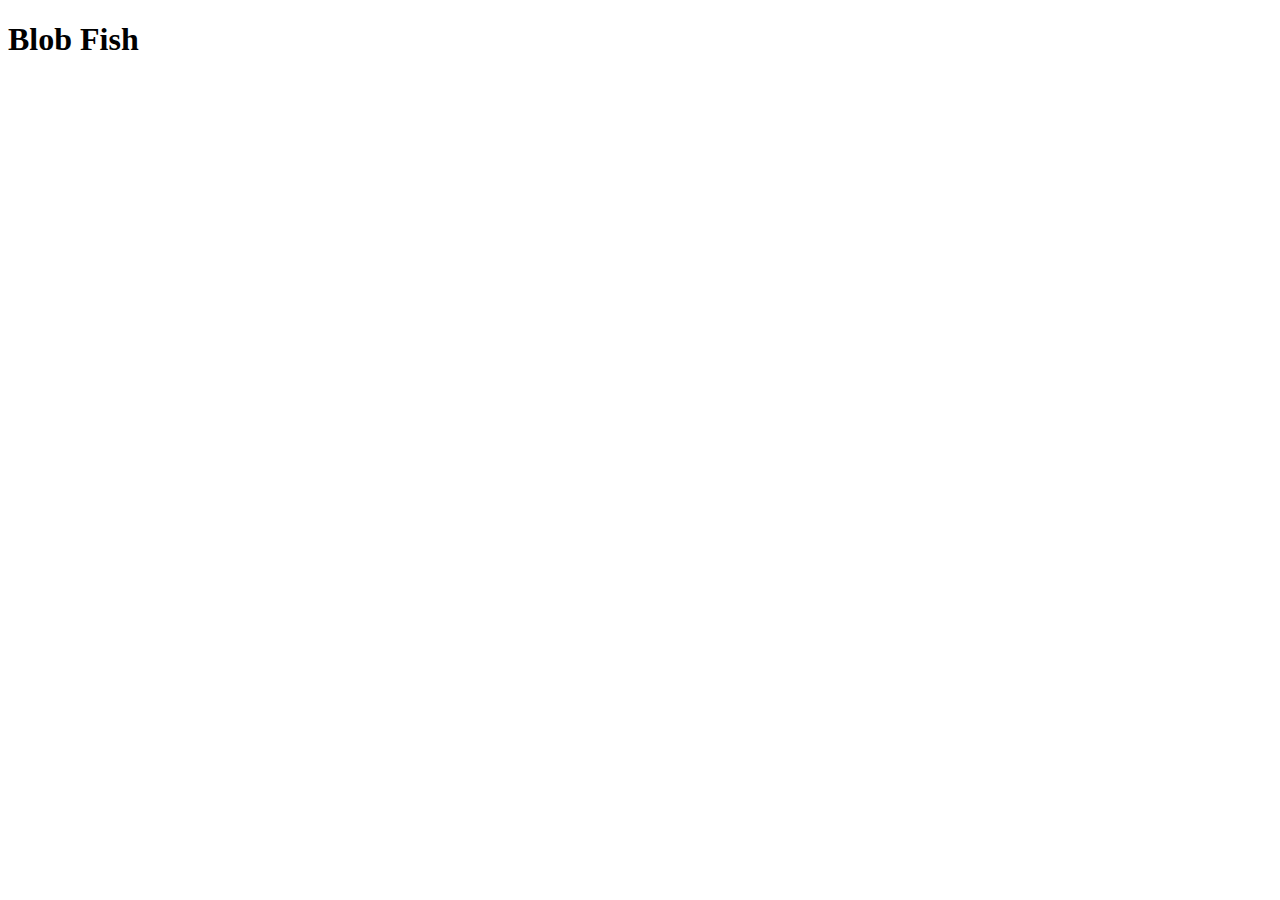
==== pages/blobFish.html @ 3630c84a "css changed font color" ====
<!DOCTYPE html>
<html lang="en">
<head>
    <meta charset="UTF-8">
    <meta name="viewport" content="width=device-width, initial-scale=1.0">
    <meta http-equiv="X-UA-Compatible" content="ie=edge">
    <title>Blob Fish</title>
</head>
<body>
    <h1>Blob Fish</h1>
</body>
</html>
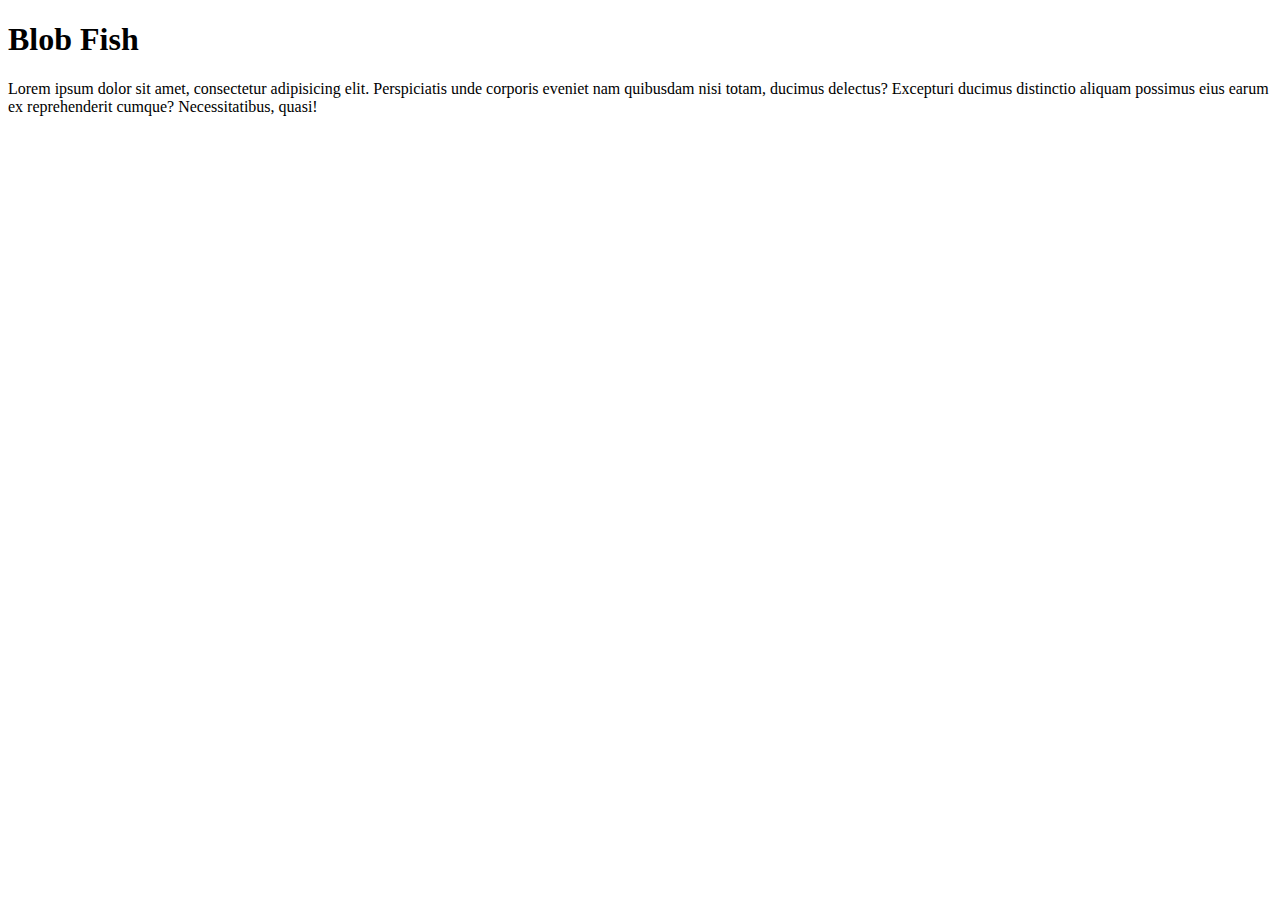
==== commit ab1dacc1: "commit" ====
--- a/pages/blobFish.html
+++ b/pages/blobFish.html
@@ -8,5 +8,6 @@
 </head>
 <body>
     <h1>Blob Fish</h1>
+    <p>Lorem ipsum dolor sit amet, consectetur adipisicing elit. Perspiciatis unde corporis eveniet nam quibusdam nisi totam, ducimus delectus? Excepturi ducimus distinctio aliquam possimus eius earum ex reprehenderit cumque? Necessitatibus, quasi!</p>
 </body>
 </html>